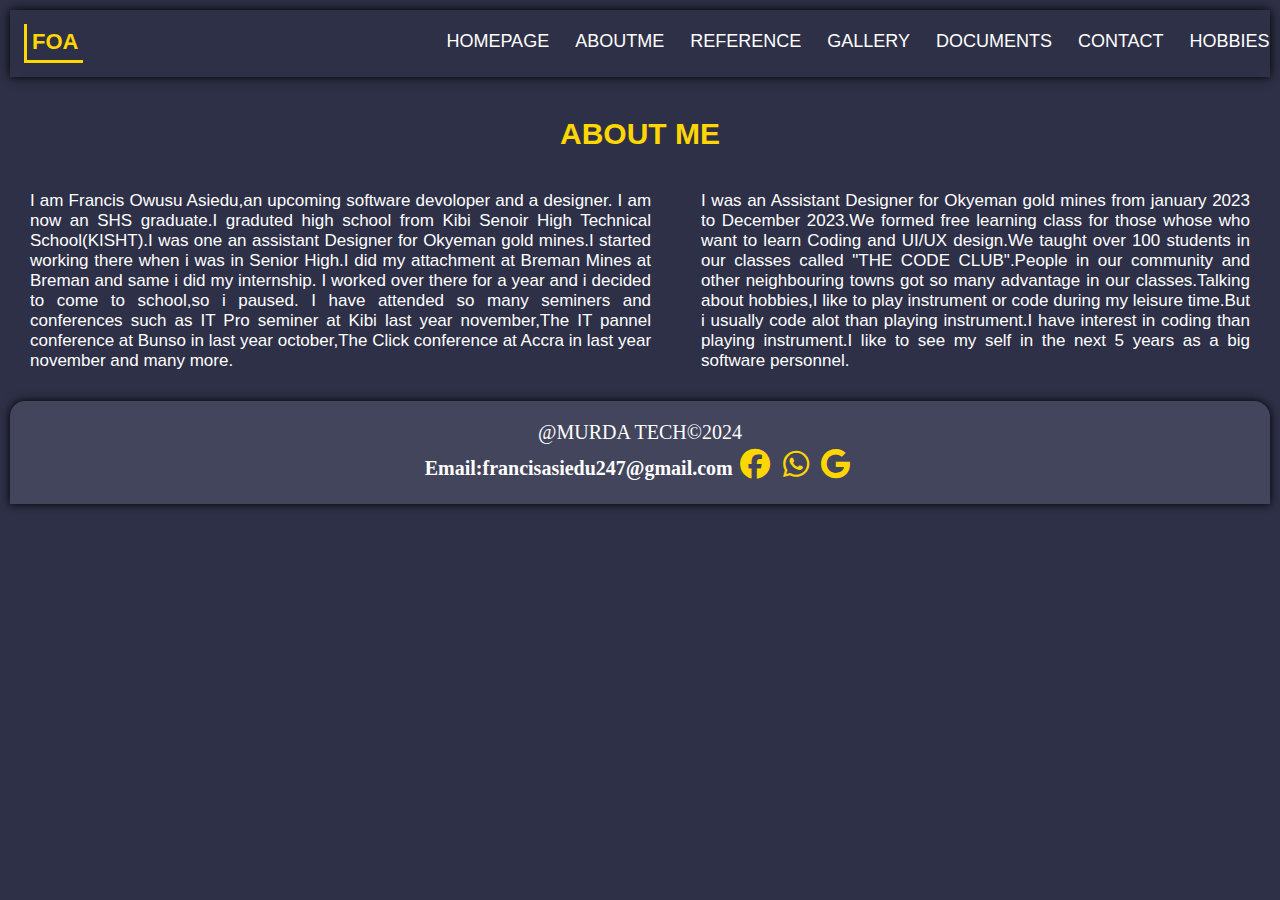
==== About.html @ 373113da "first commit" ====
<!DOCTYPE html>
<html lang="en">
<head>
    <meta charset="UTF-8">
    <meta name="viewport" content="width=device-width, initial-scale=1.0">
    <title>About Me</title>
    <link rel="stylesheet" href="./css/About.css">
    <link rel="stylesheet" href="./fontawesome-free-6.5.2-web/css/all.css">
</head>
<body>
    
<header>
    <div class="logo">
        <h1>FOA</h1>
    </div>

   
    <div class="menu">
        <i class="fa fa-bars" onclick="MyClick()"></i>
        <ul class="menulist">
            <li><a href="./index.html">HOMEPAGE</a></li><hr>
            <li><a href="./About.html">ABOUTME</a></li><hr>
            <li><a href="./Reference.html">REFERENCE</a></li><hr>
            <li><a href="./Gallery.html"> GALLERY</a></li><hr>
            <li><a href="./Document.html">DOCUMENTS</a></li><hr>
            <li><a href="./Contact.html">CONTACT</a></li><hr>
            <li><a href="./Hobbies.html">HOBBIES</a></li><hr>
        </ul>
    </div>

</header>
    <div class="head">
            <h1>ABOUT  ME</h1>
    </div>
    <section class="parent">
        <div class="para1">
            <p>I am Francis Owusu Asiedu,an upcoming software devoloper and a designer.
                I am now an SHS graduate.I graduted high school from Kibi Senoir
                High Technical School(KISHT).I was one an assistant Designer for Okyeman
                gold mines.I started working there when i was in Senior High.I did my
                 attachment at Breman Mines at Breman and same i did my internship.
                 I worked  over there for a year and i decided to come to school,so i paused.
                 I have attended so many seminers and conferences such as IT Pro seminer at Kibi last year
                 november,The IT pannel conference at Bunso in last year october,The Click conference at 
                 Accra in last year november and many more.  
            </p>

        </div>

        <div class="para2">

            <p>I was an Assistant Designer for Okyeman gold mines from january 2023 to December 2023.We
                formed free learning class for those whose who want to learn Coding and UI/UX design.We taught over 100 
                students in our classes called "THE CODE CLUB".People in our community and other neighbouring towns 
                got so many advantage in our classes.Talking about hobbies,I like to play instrument or code during my
                leisure time.But i usually code alot than playing instrument.I have interest in coding  than
                playing instrument.I like to see my self in the next 5 years as a big software personnel. 
            </p>
        </div>










    </section>













    <footer>
        <p>@MURDA TECH©2024</p>
        <b>Email:francisasiedu247@gmail.com</b>
        <icons>
        <i class="fab fa-facebook"></i>
        <i class="fab fa-whatsapp"></i>
        <i class="fab fa-google"></i>
        
        
        </icons>
        
        
        </footer>
        
<script src="./js/About.js"></script>
</body>
</html>
---- css/About.css ----
*{
    margin: 0;
    padding: 0;
    font-size: 10px;
    box-sizing: border-box;
    color: white;
}



    body{
        background: #2e3047;
        overflow-x: hidden;
        /* margin: 1rem; */
        padding: 1rem;
    }
    .logo h1{
        font-size: 2.2rem;
        font-family: arial;
        color: gold;
        font-weight: 800;
        border: 3px solid gold;
        border-top: none;
        border-right: none;
        padding: 0.5rem;

        
    }

    header{
        display: flex;
        gap: 8rem;
        padding: 1.4rem;
        background:  #2e3047;
        box-shadow: 0 0 1rem black;

    }
    ul{
        margin: 2rem;
        text-align: end;
        /* border: 1px solid white; */
        padding: 1rem;
        border-radius: 1rem;
        margin-left: -3rem;
        /* display: none; */
        position: absolute;
        background: transparent;
        backdrop-filter: blur(6px);
        margin-top: -80rem;
        transition: 0.3s ease-in;
        z-index: 3;
        backdrop-filter: brightness(40%);
    }
    li{
        margin: 1.3rem;
        list-style: none;
    }
    a{
        text-decoration: none;
        font-size: 1.5rem;
        font-weight: normal;
        font-family: 'Gill Sans', 'Gill Sans MT', Calibri, 'Trebuchet MS', sans-serif;

    }
    a:hover{
        color: gold;

    }
    a:focus{
        color: gold;
    }
    .fa-bars{
        font-size: 2.4rem;
        margin-left: 5rem;
        margin-top: 1rem;
    }
    .fa-bars:active{
        scale: 0.8;
    }
    .MenuToggle{
        margin-top: 2rem;
    }
    hr{
        /* width: 590%; */
        filter: brightness(50%);
    }
    
footer{
    text-align: center;
    background: #43455c;
    border-top-left-radius:1.5rem ;
    border-top-right-radius:1.6rem ;
    padding: 2rem;
    box-shadow: 0 0 1rem black;
    margin-top: 3rem;
}

.fa-facebook{
    font-size: 2.4rem;
    color: gold;
    margin: 0.5rem;

}
.fa-facebook:hover{
    color: white;
}

.fa-whatsapp{
    font-size: 2.4rem;
    color: gold;
    margin: 0.5rem;

}
.fa-whatsapp:hover{
    color: white;
}

.fa-google{
    font-size: 2.4rem;
    color: gold;
    margin: 0.5rem;

}
.fa-google:hover{
    color: white;
}
.head{
    text-align: center;
    margin: 4rem;    
}
.head h1{
    font-size: 3rem;
    font-family: 'Trebuchet MS', 'Lucida Sans Unicode', 'Lucida Grande', 'Lucida Sans', Arial, sans-serif;
    font-weight: 800;
    color: gold;
}
.parent{
    text-align: center;
    margin:1rem;
}
.parent p{
    font-size: 1.4rem;
    font-family: 'Lucida Sans', 'Lucida Sans Regular', 'Lucida Grande', 'Lucida Sans Unicode', Geneva, Verdana, sans-serif;
}
footer b{
    font-size: 1.7rem;
}








    @media(min-width:330px){

        .menu{
            margin-left: 5rem;
        }
    }
    @media(min-width:390px){
    
        .menu{
            margin-left: 9rem;
        }
    }
    @media(min-width:450px){
    
        .menu{
            margin-left: 15rem;
        }
        ul{
            width: 20rem;
            margin-left: -8rem;
        }
        a{
            font-size: 1.6rem;
        }
        li{
            margin: 2rem;
        }
        
        
    
    }
    @media(min-width:500px){
        
        .menu{
            margin-left: 19rem;
        }
           }
    @media(min-width:550px){
        .menu{
            margin-left: 24.5rem;
        }
    }
    @media(min-width:600px){
        .menu{
            margin-left: 30rem;
        }
        .fa-bars{
            font-size: 2.8rem;
        }
        .parent p{
            font-size: 1.7rem;
        }
    }
    @media(min-width:700px){
    
        
        .menu{
            margin-left: 40rem;
        }
    
    }
    @media(min-width:768px){
    
    
    ul{
        margin: 2rem;
        /* text-align: end; */
        /* border: 1px solid white; */
        padding: 1rem;
        border-radius: 1rem;
        margin-left: -44rem;
        /* display: none; */
        position: none;
        background: none;
        backdrop-filter:none;
        margin-top: -5rem;
        transition: none;
        z-index: 3;
        backdrop-filter:none;
        display: flex;
    }
    li{
        margin: 1.3rem;
        list-style: none;
        
    }
    a{
        text-decoration: none;
        font-size: 1.5rem;
        font-weight: normal;
        font-family: 'Gill Sans', 'Gill Sans MT', Calibri, 'Trebuchet MS', sans-serif;
    
    }
    a:hover{
        color: gold;
    
    }
    a:focus{
        color: gold;
    }
    .fa-bars{
        font-size: 2.4rem;
        margin-left: 5rem;
        margin-top: 1rem;
        visibility: collapse;
    }
    .fa-bars:active{
        scale: 0.8;
        display: none;
    }
    .MenuToggle{
        margin-top: none;
      
    }
    hr{
        /* width: 590%; */
        filter: brightness(50%);
        display: none;
    }
    .para1{
        text-align: justify;
    }
    
    .para2{
        text-align: justify;
    }
    .parent{
        display: flex;
        gap: 5rem;
    }
    .parent{
        margin: 2rem;
    }
    }
    @media(min-width:850px){
    
        .menu{
            margin-left: 47rem;
        }
        footer b{
            font-size: 2rem;
        }
    }
    @media(min-width:970px){        
        a{
            font-size: 1.8rem;
        }
        .menu{
            margin-left:50rem;
        }
     
    
    }
    @media (min-width:1000px){
        .menu{
            margin-left: 55rem;
        }
        }
        footer p{
            font-size: 2rem;
        }
        .fa-facebook{
            font-size: 3rem;
        
        }
        .fa-whatsapp{
            font-size: 3rem;
        }
        
        .fa-google{
            font-size: 3rem;
        }
        
        .sec3{
            /* margin-left: 20rem; */
            text-align: center;
        }
    
    
    @media(min-width:1200px){
        .menu{
            margin-left: 70rem;
        
        }
    }
    @media(min-width:1300px){
        .menu{
            margin-left: 78rem;
              }
        .logo h1{
            margin-left: 3rem;
     }
    
    
    }
    @media(min-width:1400px){
      
    }
    
    @media(min-width:1500px){
        .menu{
            margin-left: 95rem;
        }
    
        
    
    }
    @media(min-width:1800px){
    
        a{
            font-size: 2.1rem;
        }
        .menu{
            margin-left: 108rem;
        }
    }
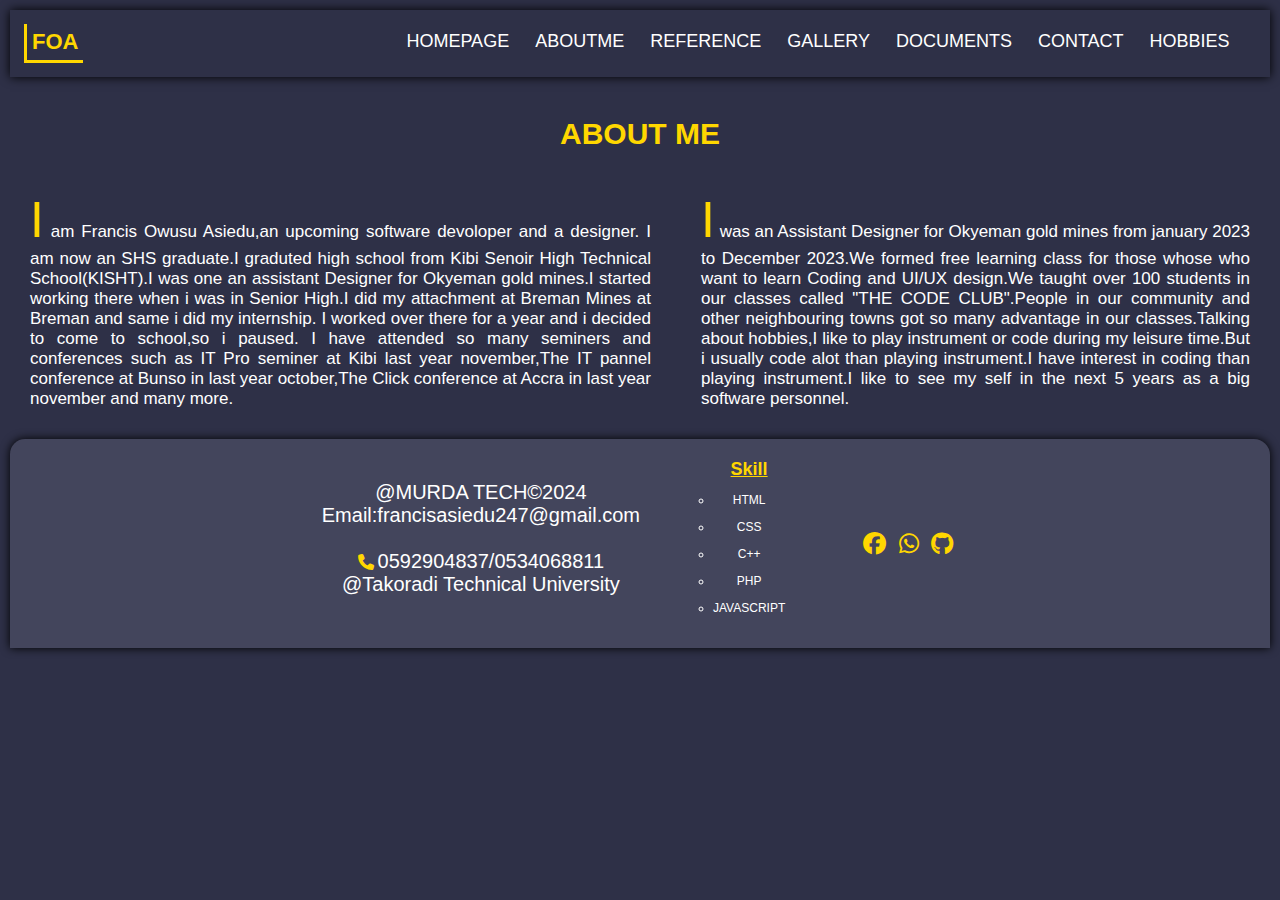
==== commit 240d6d93: "update3" ====
--- a/About.html
+++ b/About.html
@@ -81,19 +81,32 @@
 
 
 
+
     <footer>
-        <p>@MURDA TECH©2024</p>
-        <b>Email:francisasiedu247@gmail.com</b>
-        <icons>
-        <i class="fab fa-facebook"></i>
-        <i class="fab fa-whatsapp"></i>
-        <i class="fab fa-google"></i>
-        
-        
-        </icons>
-        
-        
-        </footer>
+        <div class="foot">
+         <p>@MURDA TECH©2024</p>
+            <p>Email:francisasiedu247@gmail.com<br><br><i class="fa fa-phone"> </i>0592904837/0534068811<br>
+            @Takoradi Technical University</p><br>
+    
+        </div>
+    
+        <div class="skill">
+            <h2>Skill</h2>
+           <li>HTML</li>
+           <li>CSS</li>
+           <li>C++</li>
+           <li>PHP</li>
+           <li>JAVASCRIPT</li>
+        </div>
+    
+    <icons>
+        <a href="https://web.facebook.com/me/"><i class="fab fa-facebook"></i></a>
+        <a href="https://wa.me/592904837"><i class="fab fa-whatsapp"></i></a>
+        <a href="https://github.com/Francis-2006"><i class="fab fa-github"></i></a>
+    </icons>
+    
+    
+    </footer>
         
 <script src="./js/About.js"></script>
 </body>
--- a/css/About.css
+++ b/css/About.css
@@ -94,6 +94,27 @@
     box-shadow: 0 0 1rem black;
     margin-top: 3rem;
 }
+footer p{
+    font-size: 1.3rem;
+    font-family: 'Segoe UI', Tahoma, Geneva, Verdana, sans-serif;
+}
+.fa-phone{
+    color: gold;
+    font-size: 1.6rem;
+    margin-right: 0.4rem;
+}
+.skill h2{
+    font-size: 1.8rem;
+    font-family: arial;
+    color: gold;
+    text-decoration: underline;
+}
+.skill li{
+    list-style:circle;
+    font-family: Arial, Helvetica, sans-serif;
+    font-size: 1.2rem;
+}
+
 
 .fa-facebook{
     font-size: 2.4rem;
@@ -122,6 +143,16 @@
 
 }
 .fa-google:hover{
+    color: white;
+}
+
+.fa-github{
+    font-size: 2.4rem;
+    color: gold;
+    margin: 0.5rem;
+
+}
+.fa-github:hover{
     color: white;
 }
 .head{
@@ -145,7 +176,12 @@
 footer b{
     font-size: 1.7rem;
 }
-
+.parent p::first-letter{
+    font-size: 5rem;
+    color: gold;
+    font-family: 'Segoe UI', Tahoma, Geneva, Verdana, sans-serif;
+
+}
 
 
 
@@ -223,7 +259,7 @@
         /* border: 1px solid white; */
         padding: 1rem;
         border-radius: 1rem;
-        margin-left: -44rem;
+        margin-left: -48rem;
         /* display: none; */
         position: none;
         background: none;
@@ -286,6 +322,14 @@
     .parent{
         margin: 2rem;
     }
+    
+footer{
+    display: flex;
+    gap: 6rem;
+    justify-content: center;
+    align-items: center;
+}
+
     }
     @media(min-width:850px){
     
@@ -315,15 +359,15 @@
             font-size: 2rem;
         }
         .fa-facebook{
-            font-size: 3rem;
+            font-size: 2.3rem;
         
         }
         .fa-whatsapp{
-            font-size: 3rem;
-        }
-        
-        .fa-google{
-            font-size: 3rem;
+            font-size: 2.3rem;
+        }
+        
+        .fa-github{
+            font-size: 2.3rem;
         }
         
         .sec3{
